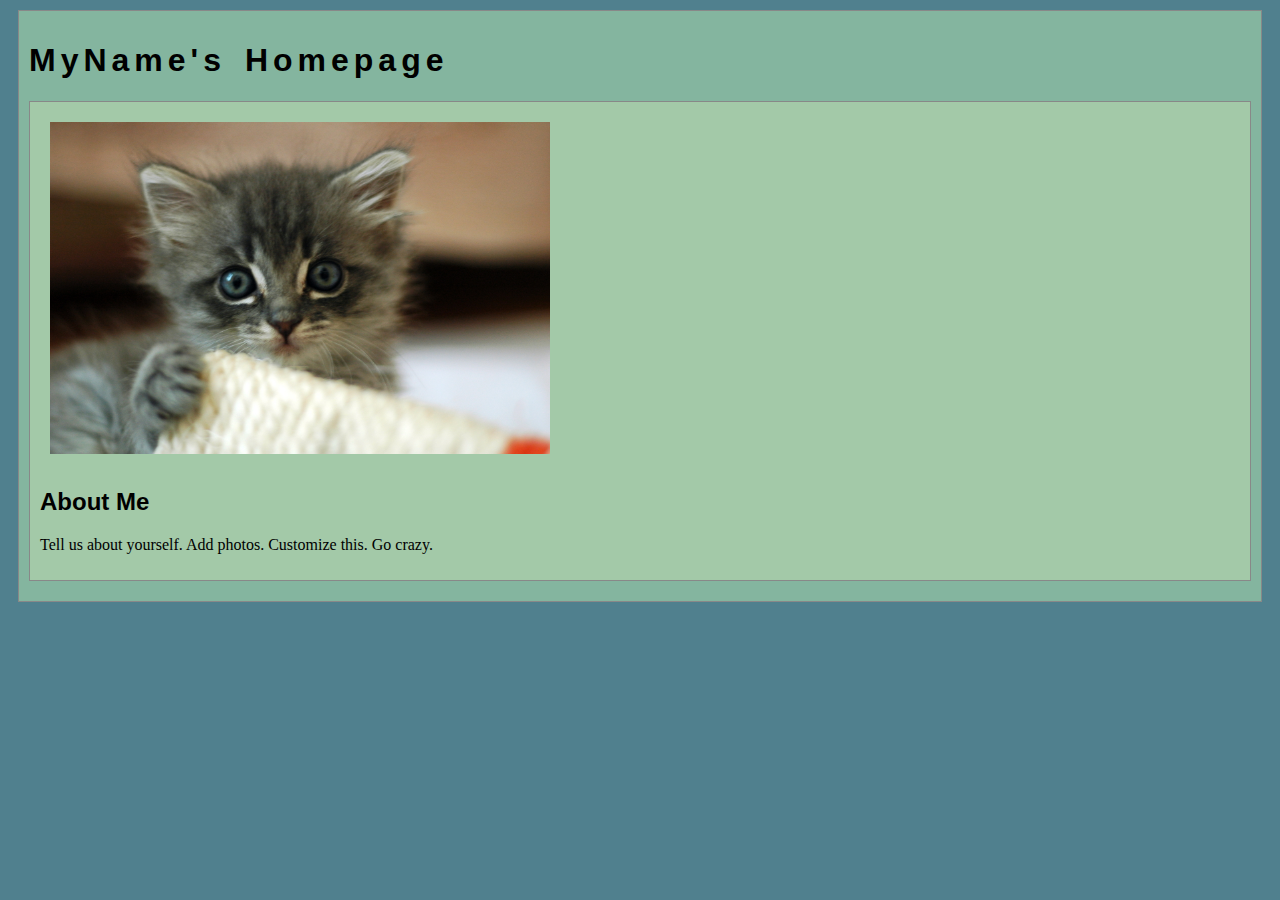
==== index.html @ 37894f67 "Initial commit" ====
<!DOCTYPE html>
<html>
<head>
	<!-- This title is used for tabs and bookmarks -->
	<title>MyName's Homepage</title>

	<!-- Use UTF character set, a good idea with any webpage -->
	<meta charset="UTF-8" />
	<!-- Set viewport so page remains consistently scaled w narrow devices -->
	<meta name="viewport" content="width=device-width, initial-scale=1.0" />

	<!-- Include a sitewide CSS file for consistent styling across the site -->
	<link rel="stylesheet" type="text/css" href="css/site.css">
	<!-- Lab-specifc CSS file for any special styling of this particular page -->
	<link rel="stylesheet" type="text/css" href="css/homepage.css">
	<!-- Link to javascript file - DEFER waits until all elements are rendered -->

	<!-- <script type="text/javascript" src="./js/lab.js" DEFER></script> -->
</head>
<body>
	<!-- Style this page by changing the CSS in ../css/site.css or css/lab.css -->
	<main id="content">
		<section>
			<h1>MyName's Homepage</h1>
			<div class="minor-section">
					<!-- Note that all filenames use lowercase and no spaces -->
					<img class="cat-photo" src="./img/cute-grey-kitten.jpg">
					<h2>About Me</h2>
					<p>Tell us about yourself. Add photos. Customize this. Go crazy.</p>
			</div>

		</section>
		<nav id="links">
			<!-- Put links to labs here. -->
		</nav>
	</main>
</body>
</html>
---- css/site.css ----
/* we can use a single css file to style all the files in our wwebsite */

/* you can pick your own background colors, text colors, and fonts */

/* we can select an html element tag, in this case "body" will apply to the whole document */
body {
  background-color: #50808E;
}

/* we can have rules apply to multiple elements at the same time with commas */
h1,h2,h3 {
  font-family: sans-serif;
}

/* and we can have rules that overlap other rules, both take effect */
h1 {
  letter-spacing: 5px;
  word-spacing: 5px;
  font-size: 200%;
}

/* the hashtag in a CSS selector selects an element by id, e.g., id="content" */
#content {
  margin: 10px;
  padding: 10px;
  border: solid 1px #888;
  background-color: #84B59F;
}

/* the period in a CSS selector selects an element by class, e.g., class="minor-section" */
.minor-section {
  padding: 10px;
  margin-bottom: 10px;
  border: solid 1px #888;
  background-color: #A3C9A8;
}
---- css/homepage.css ----
/* this css file will only style the homepage of our site */

.cat-photo {
  margin: 10px;
  max-width: 500px;
}
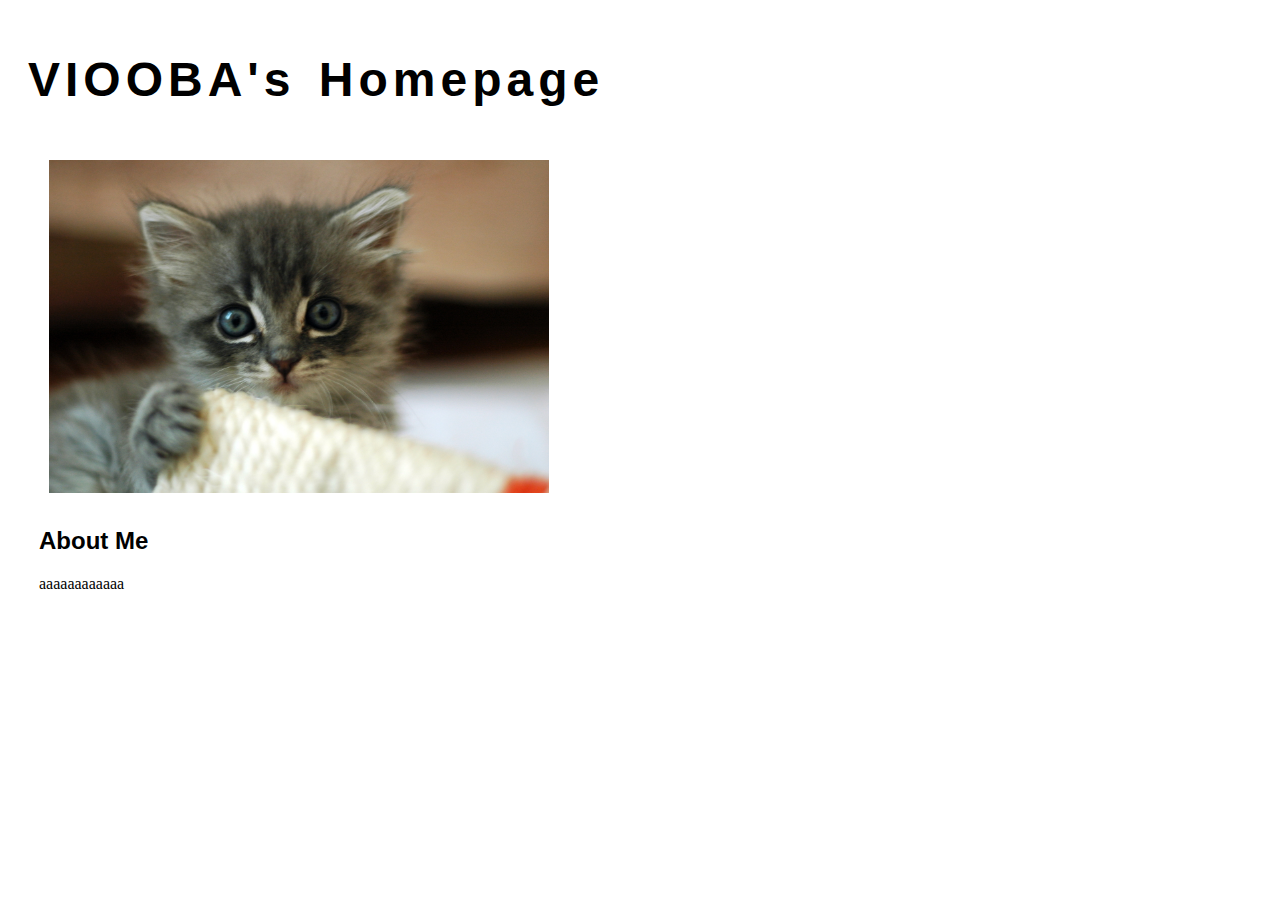
==== commit 94847f20: "lab3" ====
--- a/index.html
+++ b/index.html
@@ -2,7 +2,7 @@
 <html>
 <head>
 	<!-- This title is used for tabs and bookmarks -->
-	<title>MyName's Homepage</title>
+	<title>VIOOBA's Homepage</title>
 
 	<!-- Use UTF character set, a good idea with any webpage -->
 	<meta charset="UTF-8" />
@@ -21,12 +21,12 @@
 	<!-- Style this page by changing the CSS in ../css/site.css or css/lab.css -->
 	<main id="content">
 		<section>
-			<h1>MyName's Homepage</h1>
+			<h1>VIOOBA's Homepage</h1>
 			<div class="minor-section">
 					<!-- Note that all filenames use lowercase and no spaces -->
 					<img class="cat-photo" src="./img/cute-grey-kitten.jpg">
 					<h2>About Me</h2>
-					<p>Tell us about yourself. Add photos. Customize this. Go crazy.</p>
+					<p>aaaaaaaaaaaa</p>
 			</div>
 
 		</section>
--- a/css/site.css
+++ b/css/site.css
@@ -4,7 +4,7 @@
 
 /* we can select an html element tag, in this case "body" will apply to the whole document */
 body {
-  background-color: #50808E;
+  background-color: #ffffff;
 }
 
 /* we can have rules apply to multiple elements at the same time with commas */
@@ -16,21 +16,19 @@
 h1 {
   letter-spacing: 5px;
   word-spacing: 5px;
-  font-size: 200%;
+  font-size: 300%;
 }
 
 /* the hashtag in a CSS selector selects an element by id, e.g., id="content" */
 #content {
   margin: 10px;
   padding: 10px;
-  border: solid 1px #888;
-  background-color: #84B59F;
+  background-color: #ffffff;
 }
 
 /* the period in a CSS selector selects an element by class, e.g., class="minor-section" */
 .minor-section {
   padding: 10px;
   margin-bottom: 10px;
-  border: solid 1px #888;
-  background-color: #A3C9A8;
+  border: solid 1px #ffffff;
 }
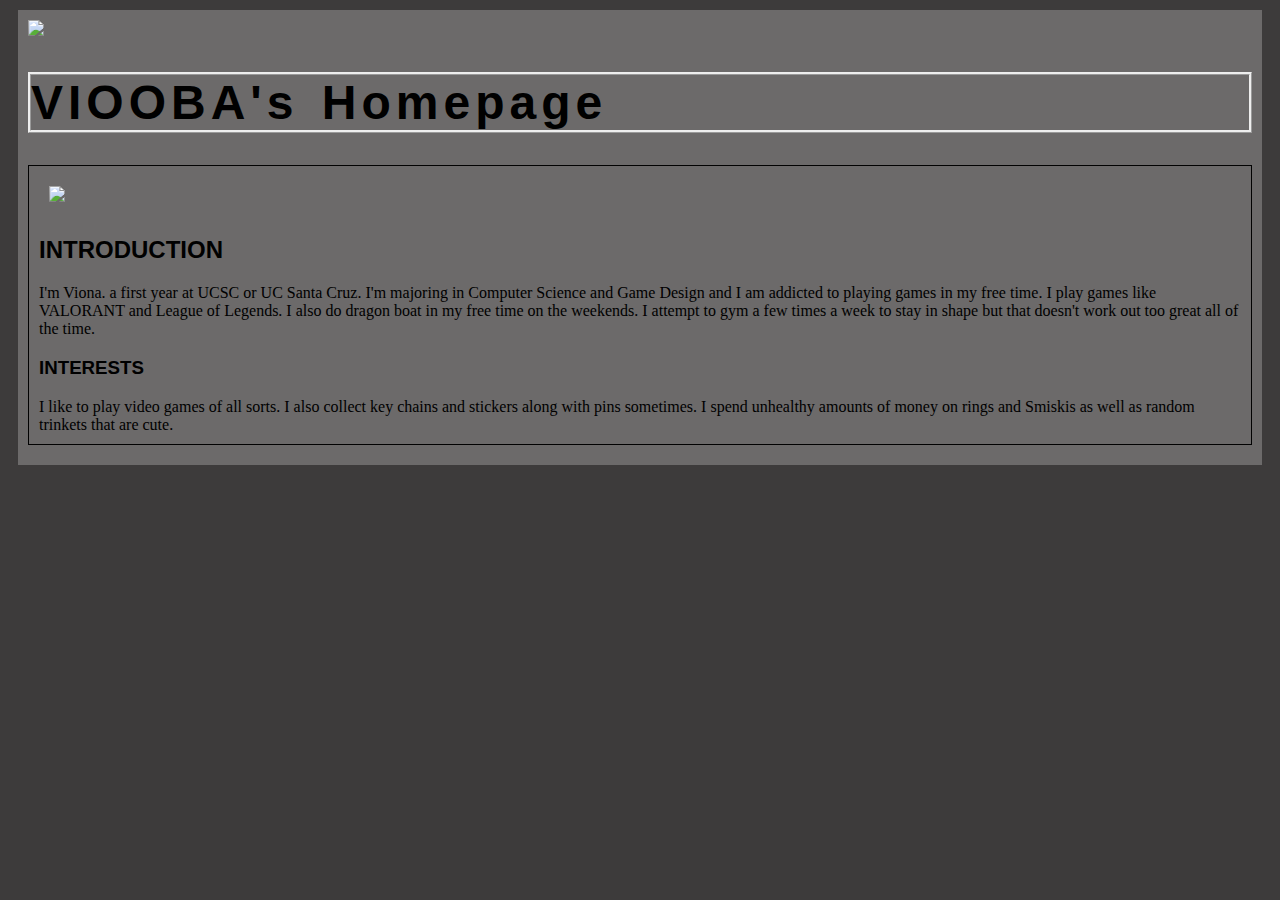
==== commit 86077e92: "lab5" ====
--- a/index.html
+++ b/index.html
@@ -21,12 +21,15 @@
 	<!-- Style this page by changing the CSS in ../css/site.css or css/lab.css -->
 	<main id="content">
 		<section>
+			<img id="my-portrait" src="VIOBA.jpg" />
 			<h1>VIOOBA's Homepage</h1>
 			<div class="minor-section">
 					<!-- Note that all filenames use lowercase and no spaces -->
-					<img class="cat-photo" src="./img/cute-grey-kitten.jpg">
-					<h2>About Me</h2>
-					<p>aaaaaaaaaaaa</p>
+					<img class="cat-photo" src="VIOBA.jpg">
+					<h2> INTRODUCTION </h2>
+					<p> I'm Viona. a first year at UCSC or UC Santa Cruz. I'm majoring in Computer Science and Game Design and I am addicted to playing games in my free time. I play games like VALORANT and League of Legends. I also do dragon boat in my free time on the weekends. I attempt to gym a few times a week to stay in shape but that doesn't work out too great all of the time. </p>
+					<h3> INTERESTS </h3>
+					<p2>I like to play video games of all sorts. I also collect key chains and stickers along with pins sometimes. I spend unhealthy amounts of money on rings and Smiskis as well as random trinkets that are cute.</p2>
 			</div>
 
 		</section>
--- a/css/site.css
+++ b/css/site.css
@@ -4,7 +4,7 @@
 
 /* we can select an html element tag, in this case "body" will apply to the whole document */
 body {
-  background-color: #ffffff;
+  background-color: #3d3b3b;
 }
 
 /* we can have rules apply to multiple elements at the same time with commas */
@@ -17,18 +17,19 @@
   letter-spacing: 5px;
   word-spacing: 5px;
   font-size: 300%;
+  border-style: ridge;
 }
 
 /* the hashtag in a CSS selector selects an element by id, e.g., id="content" */
 #content {
   margin: 10px;
   padding: 10px;
-  background-color: #ffffff;
+  background-color: #6c6a6a;
 }
-
+ 
 /* the period in a CSS selector selects an element by class, e.g., class="minor-section" */
 .minor-section {
   padding: 10px;
   margin-bottom: 10px;
-  border: solid 1px #ffffff;
+  border: solid 1px #020202;
 }
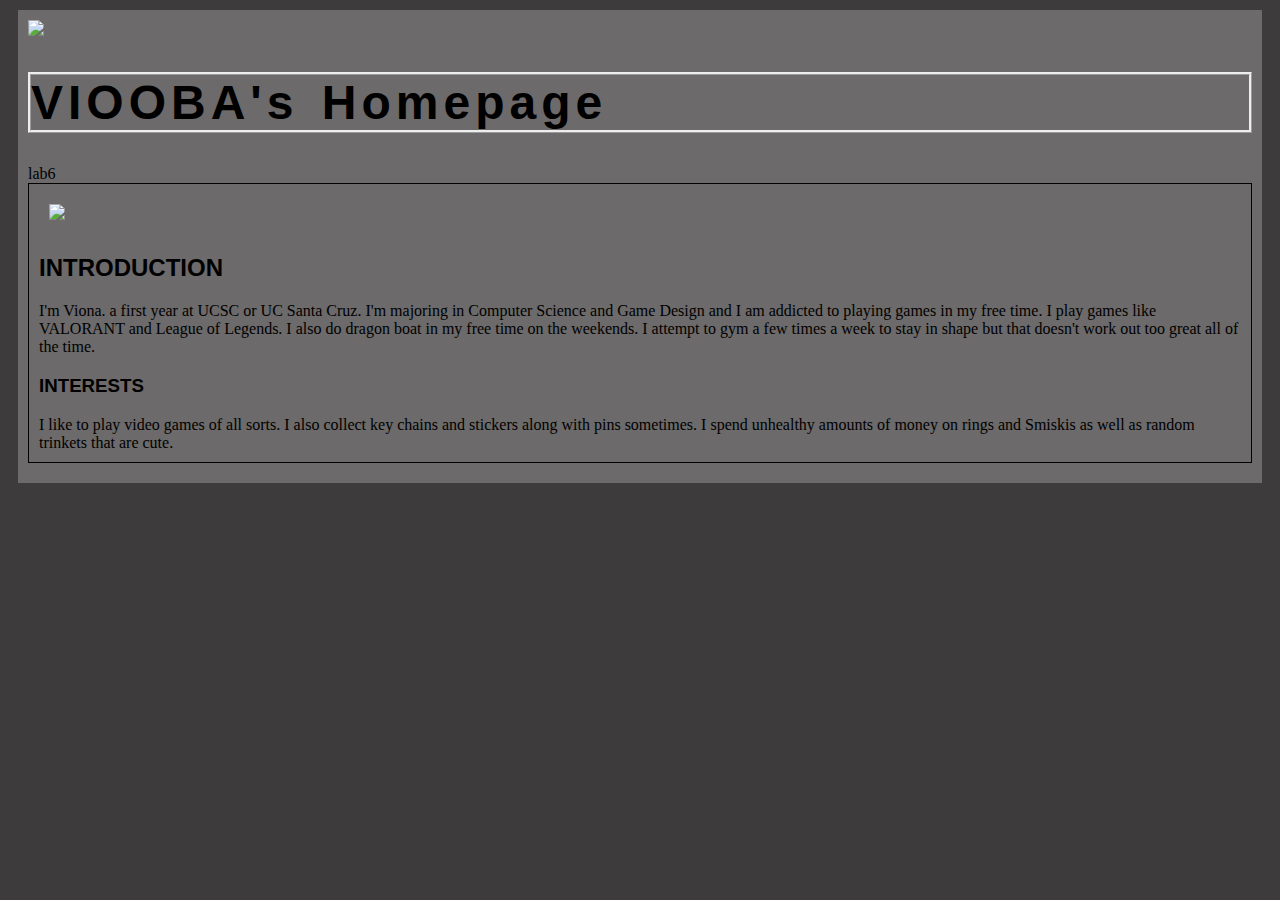
==== commit 2cb14552: "a" ====
--- a/index.html
+++ b/index.html
@@ -22,7 +22,7 @@
 	<main id="content">
 		<section>
 			<img id="my-portrait" src="VIOBA.jpg" />
-			<h1>VIOOBA's Homepage</h1>
+			<h1>VIOOBA's Homepage</h1>lab6
 			<div class="minor-section">
 					<!-- Note that all filenames use lowercase and no spaces -->
 					<img class="cat-photo" src="VIOBA.jpg">
--- a/css/homepage.css
+++ b/css/homepage.css
@@ -1,4 +1,5 @@
 /* this css file will only style the homepage of our site */
+
 
 .cat-photo {
   margin: 10px;
